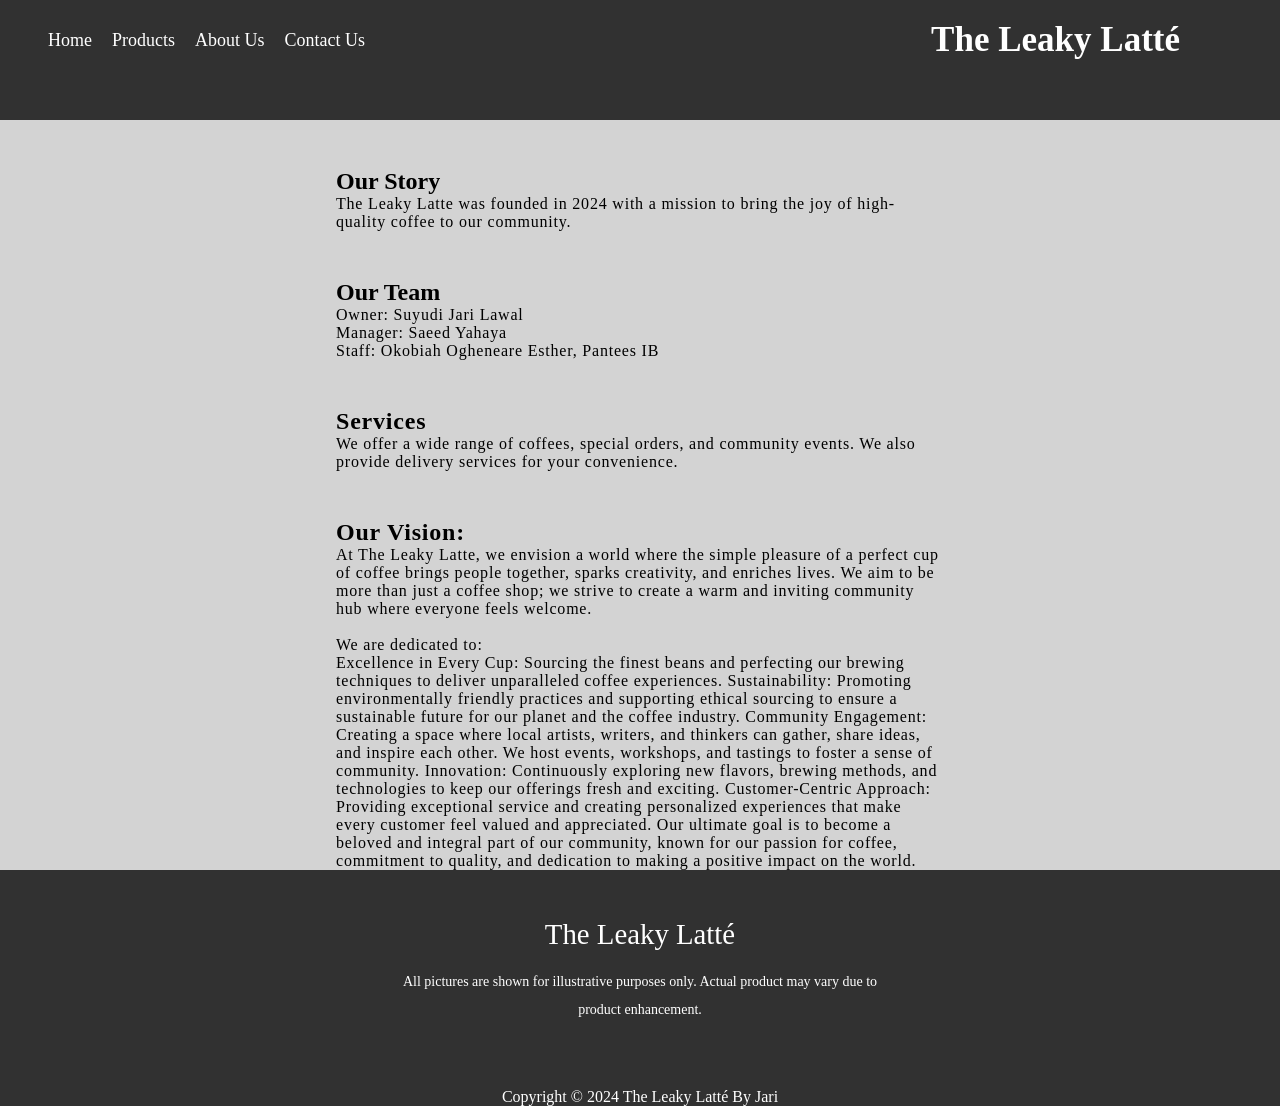
==== Coffee Shop/about us.html @ 09a8a1fe "DBMS II" ====
<!doctype html>
<html lang="en" dir="itr">
<head>
<meta charset="utf-8">
<meta name="viewport" conten="width=device-width, intial-scale=1.0">
<meta http-equiv="X-UA-Compatible" content="ie=edge">
<title> The Leaky Latté</title>

<link rel="stylesheet" type="text/css" href="css/style5.css"/>
<script src="order.js" async></script>


</head>
<body>
<nav>
	<label class="logo">The Leaky Latté</label>

<ul>
	<li>
					<a  href="index.html"  >Home</a></li>
					</li>
					
					<li>
					<a href="products.html" >Products</a>
					
					</li>
					
					<li>
					<a href="about us.html">About Us</a>
					</li>
					<li>
					<a href="contact us.html ">Contact Us</a>
					</li>
				</ul>
				</nav>
				<section class="introduction-section">
    <h1>Our Story</h1>
    <p>The Leaky Latte was founded in 2024 with a mission to bring the joy of high-quality coffee to our community.	</p>
</section>
<section class="location-section">
    <h1>Our Team</h1>
    <p>Owner: Suyudi Jari Lawal  </p>
	<p>Manager: Saeed Yahaya	</p>
	<p>Staff: Okobiah Ogheneare Esther, Pantees IB</p>
</section>
<section class="questions-section">
    <h1>Services</h1>
	<p>We offer a wide range of coffees, special orders, and community events. We also provide delivery services for your convenience.</p>
	<h1>Our Vision:</h1>
	<p>At The Leaky Latte, we envision a world where the simple pleasure of a perfect cup of coffee brings people together, sparks creativity, and enriches lives. We aim to be more than just a coffee shop; we strive to create a warm and inviting community hub where everyone feels welcome.</p>
</br>
	<p>We are dedicated to:
	</br>

		Excellence in Every Cup: Sourcing the finest beans and perfecting our brewing techniques to deliver unparalleled coffee experiences.
		Sustainability: Promoting environmentally friendly practices and supporting ethical sourcing to ensure a sustainable future for our planet and the coffee industry.
		Community Engagement: Creating a space where local artists, writers, and thinkers can gather, share ideas, and inspire each other. We host events, workshops, and tastings to foster a sense of community.
		Innovation: Continuously exploring new flavors, brewing methods, and technologies to keep our offerings fresh and exciting.
		Customer-Centric Approach: Providing exceptional service and creating personalized experiences that make every customer feel valued and appreciated.
		Our ultimate goal is to become a beloved and integral part of our community, known for our passion for coffee, commitment to quality, and dedication to making a positive impact on the world.</p>
</section>
				
				
				
	<footer>
	<div class="footer-content">
	<h3>The Leaky Latté <br>
					</h3>
			<p> All pictures are shown for illustrative purposes only. Actual product may vary due to product enhancement.</p>
      <ul class="socials">
	 
				 <li class="icons"><i class="fas fa-search"></i></li>
				 <li class="icons"><i class="fab fa-twitter"></i></li>
				 <li class="icons"><i class="fab fa-facebook-f"></i></li>
				 <li class="icons"><i class="fab fa-instagram"></i></li>
				 <li class="icons"><i class="fab fa-whatsapp"></i></li>
				 </ul>
        
         </div>
        <div class="footer-bottom">
            <p>Copyright &COPY; 2024 The Leaky Latté By Jari	</p>
			</div>
			</footer>
</body>
</html>
---- Coffee Shop/css/style5.css ----
body{
	font-family:'roboto', sans--serif;
	background:#D3D3D3;
}
*{
	margin:0;
	padding:0;
	list-style:none;
	text-decoration:none;
}


nav{
	height:120px;
	width:100%;
	background:rgba(9,9,9,0.8);
}
label.logo{
	float:right;
	font-size:35px;
	font-weight:bold;
	color:white;
	padding:0 100px;
	line-height:80px;
	
}


.nav {
    display: flex;
    align-items: center;
    justify-content: space-between;
}
nav ul{
	float:left;
	margin-left:40px;
}
nav li{
	display:inline-block;
	margin:0 8px;
	line-height:80px;
}
nav a{
	color:white;
	font-size:18px;
	text-decoration:uppercase;
}
nav a:hover{
	background:skyblue;
	color:white;
}
footer{
	background:rgba(9,9,9,0.8);
	height:auto;
	width:100vw;
	font-family:"open sans";
	padding-top:40px;
	color:white;
}
.footer-centent{
	display:flex;
	align-items:center;
	justify-content:center;
	flex-direction:column;
	text-align:center;
}
.footer-content h3{
	font-size:1.8rem;
	font-weight:400;
	text-transform:capitalize;
	line-height:3rem;
	text-align: center;
	
	
}
.footer-content p{
	max-width:500px;
	margin:10px auto;
	line-height:28px;
	font-size:14px;
	text-align: center;
}
.socials{
	list-style:none;
	display:flex;
	align-items:center;
	justify-content:center;
	margin:1rem 0 3rem 0;
	cursor:pointer;
}
.socials li{
	margin:0 10px;
}
.socials a{
	text-decoration:none;
	color:white;
}
.socials a i{
	font-size:1.1rem;
}
.socials a:hover{
	color:aqua;
}
.footer-bottom{
	text-align: center;
}
nav a:hover{
	background:skyblue;
	color:white;
}



.content-footer,
.masthead-heading,
.masthead-intro {
  text-align: center;
}

.masthead {
  padding: 6em 0;
  background-image: url('https://i.imgur.com/yGmrlyg.jpg');
  background-size: cover;
  background-repeat: no-repeat;
  border-top: solid 1em #FFCF33;
}

.masthead-intro {
   
    margin-bottom: 0.1em;
    
    font-family: "Gentium Book Basic", Georgia, serif;
    font-size: 2em;
}

.masthead-heading {
    
    color: #F1C863;
    margin-top: -0.2em;
    
    font-family: "Open Sans", "Helvetica Neue", sans-serif;
    font-weight: bold;
    font-size: 6em;
    letter-spacing: -0.02em;
    text-transform: uppercase;
}

.introduction-section,
.location-section,
.questions-section {
    max-width: 38em;
    margin-left: auto;
    margin-right: auto;
    margin-top: 2em;
}



.questions-section > h2 {
    font-family: "Gentium Book Basic", Georgia, serif;
    font-size: 1.2em;
    font-weight: bold;
    /* Layout */
    margin: 2em 0 1em 0;
}

section > h1 {
    margin-top: 2em;
}



.masthead {
  padding: 6em 0;
  background-image: url('https://i.imgur.com/yGmrlyg.jpg');
  background-size: cover;
  background-repeat: no-repeat;
  border-top: solid 1em #FFCF33;
}

.masthead-intro {
  margin-bottom: 0.1em;
  font-family: "Gentium Book Basic", Georgia, serif;
    font-size: 2em;
}

.masthead-heading {
  margin-top: -0.2em;
  font-family: "Open Sans", "Helvetica Neue", sans-serif;
  font-weight: bold;
  font-size: 6em;
  letter-spacing: -0.02em;
  text-transform: uppercase;
}

h2 {
    /* Typography Declarations */
    font-family: "Gentium Book Basic", Georgia, serif;
    font-size: 1.2em;
    font-weight: bold;
}

.introduction-section,
.location-section,
.questions-section {
    max-width: 38em;
    margin-left: auto;
    margin-right: auto;
    margin-top: 2em;
}

  
@media only screen and (max-width: 500px) {
    .masthead {
        padding: 3em 0;
    }
    .masthead-heading {
        font-size: 3em;
    }
    .content-footer {
        padding: 2em 2.5em;
  }
}



.masthead {
  padding: 6em 0;
  background-image: url('https://i.imgur.com/yGmrlyg.jpg');
  background-size: cover;
  background-repeat: no-repeat;
  border-top: solid 1em #FFCF33;
}

.masthead-intro {
    /* Layout Declarations */
    margin-bottom: 0.1em;
    /* Typography Declarations */
    font-family: "Gentium Book Basic", Georgia, serif;
    font-size: 2em;
}

.masthead-heading {
    /* Layout Declarations */
    color: #F1C863;
    margin-top: -0.2em;
    /* Typography Declarations */
    font-family: "Open Sans", "Helvetica Neue", sans-serif;
    font-weight: bold;
    font-size: 6em;
    letter-spacing: -0.02em;
    text-transform: uppercase;
}

.introduction-section,
.location-section,
.questions-section {
    max-width: 38em;
    margin-left: auto;
    margin-right: auto;
    margin-top: 2em;
}

.introduction-section > p,
.location-section > p,
.questions-section,
.content-footer > p {
    /* Typography Declarations */
    font-weight: 300;
    letter-spacing: 0.05em;
}

.questions-section > h2 {
    font-family: "Gentium Book Basic", Georgia, serif;
    font-size: 1.2em;
    font-weight: bold;
    /* Layout */
    margin: 2em 0 1em 0;
}

section > h1 {
    margin-top: 2em;
}

.content-footer,
.masthead-heading,
.masthead-intro {
  text-align: center;
}

.masthead {
  padding: 6em 0;
  background-image: url('https://i.imgur.com/yGmrlyg.jpg');
  background-size: cover;
  background-repeat: no-repeat;
  border-top: solid 1em #FFCF33;
}

.masthead-intro {
  margin-bottom: 0.1em;
  font-family: "Gentium Book Basic", Georgia, serif;
    font-size: 2em;
}

.masthead-heading {
  margin-top: -0.2em;
  font-family: "Open Sans", "Helvetica Neue", sans-serif;
  font-weight: bold;
  font-size: 6em;
  letter-spacing: -0.02em;
  text-transform: uppercase;
}

h2 {
    /* Typography Declarations */
    font-family: "Gentium Book Basic", Georgia, serif;
    font-size: 1.2em;
    font-weight: bold;
}

.introduction-section,
.location-section,
.questions-section {
    max-width: 38em;
    margin-left: auto;
    margin-right: auto;
    margin-top: 2em;
}
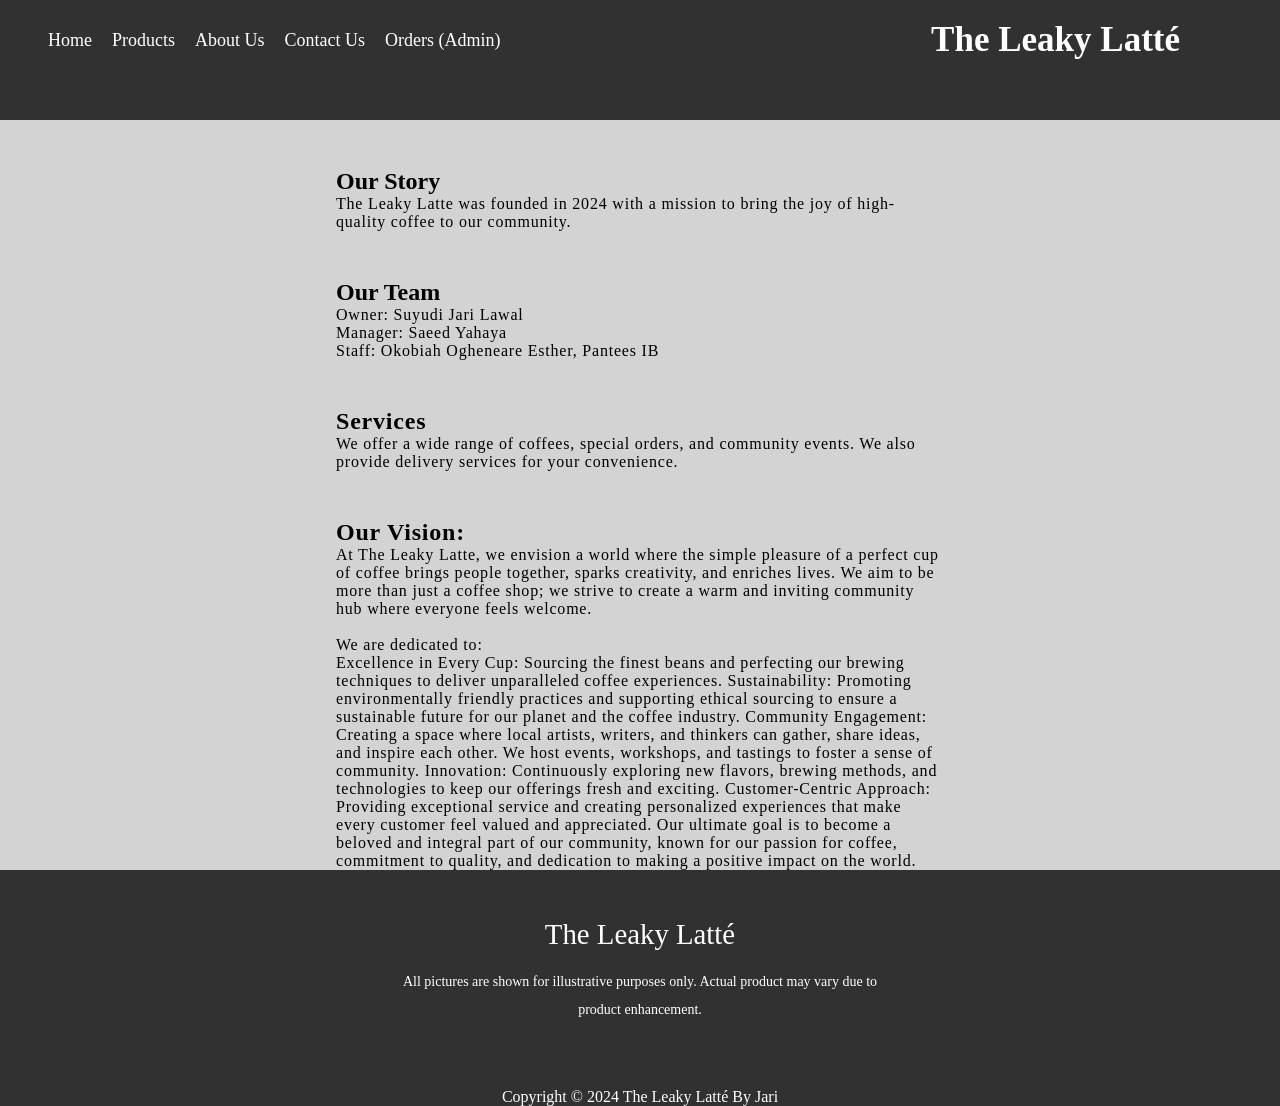
==== commit 71cb5448: "PHP+HTML MERGE FIX(fetching correct data from order page to database)" ====
--- a/Coffee Shop/about us.html
+++ b/Coffee Shop/about us.html
@@ -31,6 +31,10 @@
 					<li>
 					<a href="contact us.html ">Contact Us</a>
 					</li>
+					<li>
+    <a href="orders.php">Orders (Admin)</a>
+</li>
+
 				</ul>
 				</nav>
 				<section class="introduction-section">
